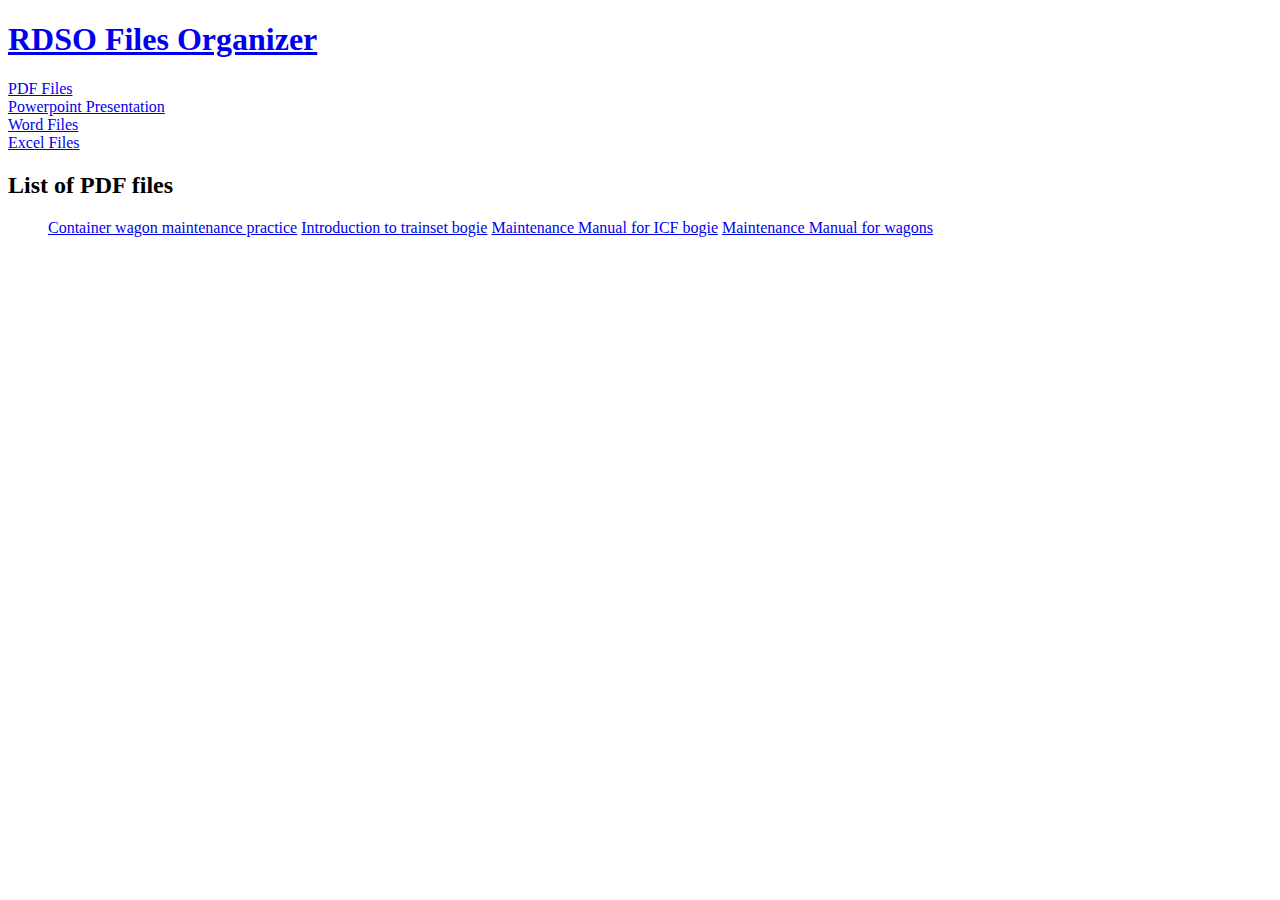
==== index.html @ 0c76896b "added index.html" ====
<!DOCTYPE html>
<html lang="en">
    <head>
        <meta charset="UTF-8">
        <meta name="viewport" content="width=device-width, initial-scale=1.0">  
        <link rel="stylesheet" type="text/css" href="style.css">        
        <script src="https://code.jquery.com/jquery-3.6.4.min.js"></script>

        <title>RDSO Files Organizer</title>   
    </head>
<body>

    <div>
        <h1><a href="https://drive.google.com/file/d/1-9lfWXSt2EMyuUnIny7NUlgh4QbINzYE/view?usp=sharing">RDSO Files Organizer</a></h1>
    </div>

    <div>
        <ul_tab>
            <li><a href="pdf.html">PDF Files</a></li>
            <li><a href="ppt.html">Powerpoint Presentation</a></li>
            <li><a href="word.html">Word Files</a></li>
            <li><a href="excel.html">Excel Files</a></li>   
            <!-- Add more items as needed -->         
        </ul_tab>
    </div>

    <div>
        <h2>List of PDF files</h2>
        <ul>
            <li_list><a href="https://drive.google.com/file/d/1opRVb2v3UMOYHM2-u_RHaXr4LuerWh5q/view?usp=sharing" target="_blank">Container wagon maintenance practice</a></li_list>
            <li_list><a href="https://drive.google.com/file/d/10EYOQ_qW38_2E2Hydvd2Q1za7IFoNKIN/view?usp=sharing" target="_blank">Introduction to trainset bogie</a></li_list>
            <li_list><a href="https://drive.google.com/file/d/1k2Z5KkdEqVpw-_KkdTdn1AYmJp4Wznd7/view?usp=sharing" target="_blank">Maintenance Manual for ICF bogie</a></li_list>    
            <li_list><a href="https://drive.google.com/file/d/10oGEJTpeW_mP1hLwDGOo9Ys-mJ9rhEBG/view?usp=sharing" target="_blank">Maintenance Manual for wagons</a></li_list>         
            <!-- Add more items as needed -->
        </ul>
    </div> 
</body>



</html>
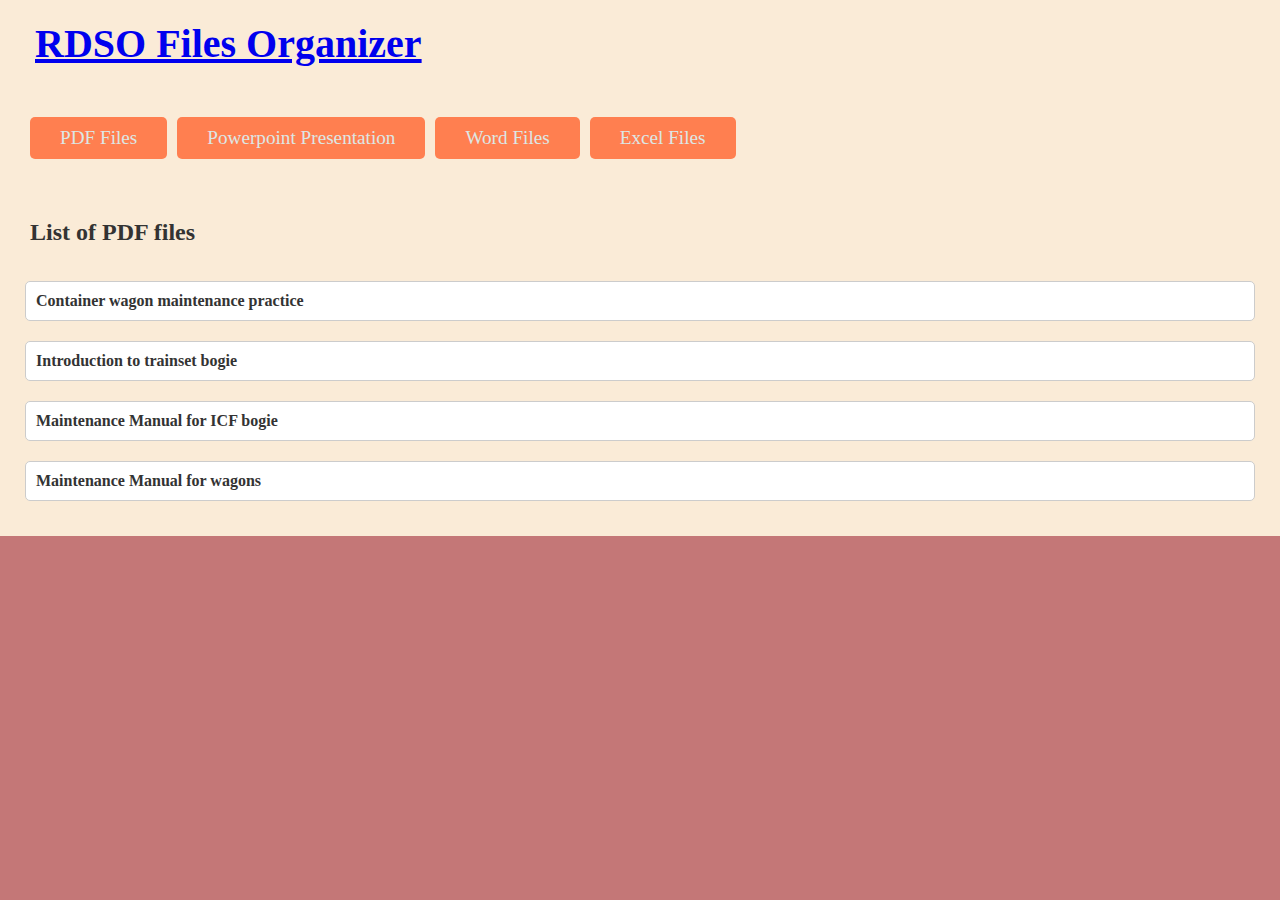
==== commit ddbede59: "Update index.html" ====
--- a/index.html
+++ b/index.html
@@ -3,15 +3,14 @@
     <head>
         <meta charset="UTF-8">
         <meta name="viewport" content="width=device-width, initial-scale=1.0">  
-        <link rel="stylesheet" type="text/css" href="style.css">        
-        <script src="https://code.jquery.com/jquery-3.6.4.min.js"></script>
-
+        <link rel="stylesheet" type="text/css" href="style.css">      
+        
         <title>RDSO Files Organizer</title>   
     </head>
 <body>
 
     <div>
-        <h1><a href="https://drive.google.com/file/d/1-9lfWXSt2EMyuUnIny7NUlgh4QbINzYE/view?usp=sharing">RDSO Files Organizer</a></h1>
+        <h1><a href="https://nitish9695.github.io/File-Organizer/">RDSO Files Organizer</a></h1>
     </div>
 
     <div>
--- a/style.css
+++ b/style.css
@@ -0,0 +1,89 @@
+/* style.css */
+
+body {       
+    font-family: "Times New Roman", Times, serif;
+    margin: 0;
+    padding: 0;           
+    align-items: center;
+    background-color: #c47777;
+}
+
+div {
+    width: 100%;
+    box-sizing: border-box;
+    padding: 15px;
+    display: flex;
+    flex-direction: column;
+    background-color: antiquewhite;
+}  
+
+h1 {
+    margin: 5px;
+    margin-left: 20px;
+    text-align: left;
+    font-size: 250%;
+    color: #3498db;
+    background-color: antiquewhite;
+}
+
+h2 {
+    margin: 15px 0;
+    margin-left: 15px;
+    text-align: left;
+    color: #333;
+}
+
+ul_tab {
+    list-style-type: none;
+    padding-right: 5px;
+    padding-left: 5px;
+    padding-top: 5px;
+    padding-bottom: 5px;
+    margin: 5px;
+    display: flex;
+    flex-direction: row;
+}
+
+ul {            
+    padding-right: 5px;
+    padding-left: 5px;
+    padding-top: 5px;
+    padding-bottom: 5px;
+    margin: 5px;
+    display: flex;
+    flex-direction: column;
+}
+
+li {
+    background-color: coral;
+    padding-right: 30px;
+    padding-left: 30px;
+    padding-top: 10px;
+    padding-bottom: 10px;
+    margin: 5px;
+    border-radius: 5px;
+    font-size: 120%;
+}
+
+li a {
+    text-decoration: none;
+    color:#dce7e5;
+}
+
+ul li:nth-child(even) {
+    background-color: #888;
+}
+
+li_list {
+    margin: 10px 0;
+    padding: 10px;
+    border: 1px solid #ccc;
+    border-radius: 5px;
+    background-color: #fff;
+}
+
+li_list a {
+    color: #333;
+    text-decoration: none;
+    font-weight: bold;
+}
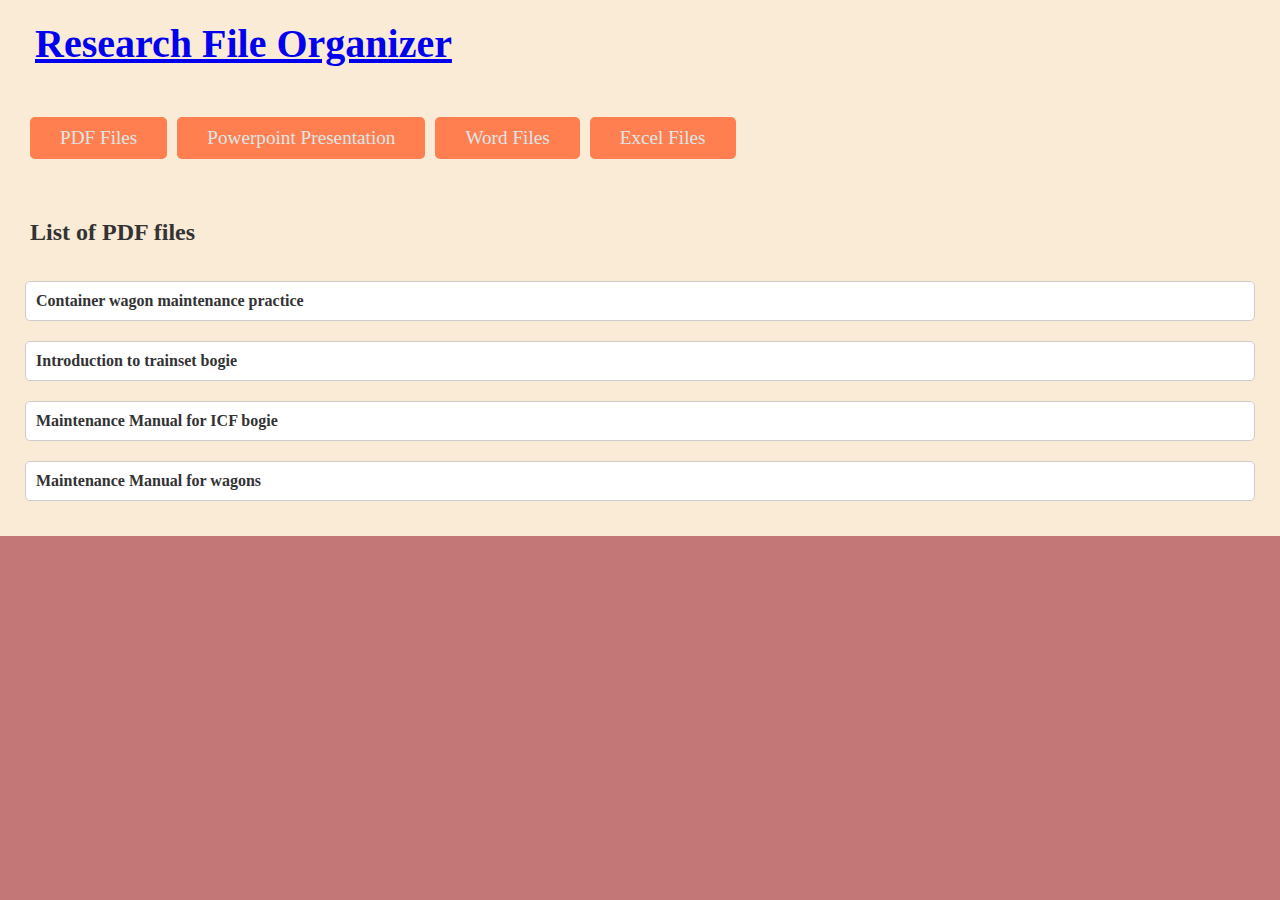
==== commit 1742cb1e: "Update index.html" ====
--- a/index.html
+++ b/index.html
@@ -5,12 +5,12 @@
         <meta name="viewport" content="width=device-width, initial-scale=1.0">  
         <link rel="stylesheet" type="text/css" href="style.css">      
         
-        <title>RDSO Files Organizer</title>   
+        <title>Research File Organizer</title>   
     </head>
 <body>
 
     <div>
-        <h1><a href="https://nitish9695.github.io/File-Organizer/">RDSO Files Organizer</a></h1>
+        <h1><a href="https://nitish9695.github.io/File-Organizer/">Research File Organizer</a></h1>
     </div>
 
     <div>
--- a/style.css
+++ b/style.css
@@ -24,6 +24,7 @@
     font-size: 250%;
     color: #3498db;
     background-color: antiquewhite;
+    text-decoration: none;
 }
 
 h2 {
